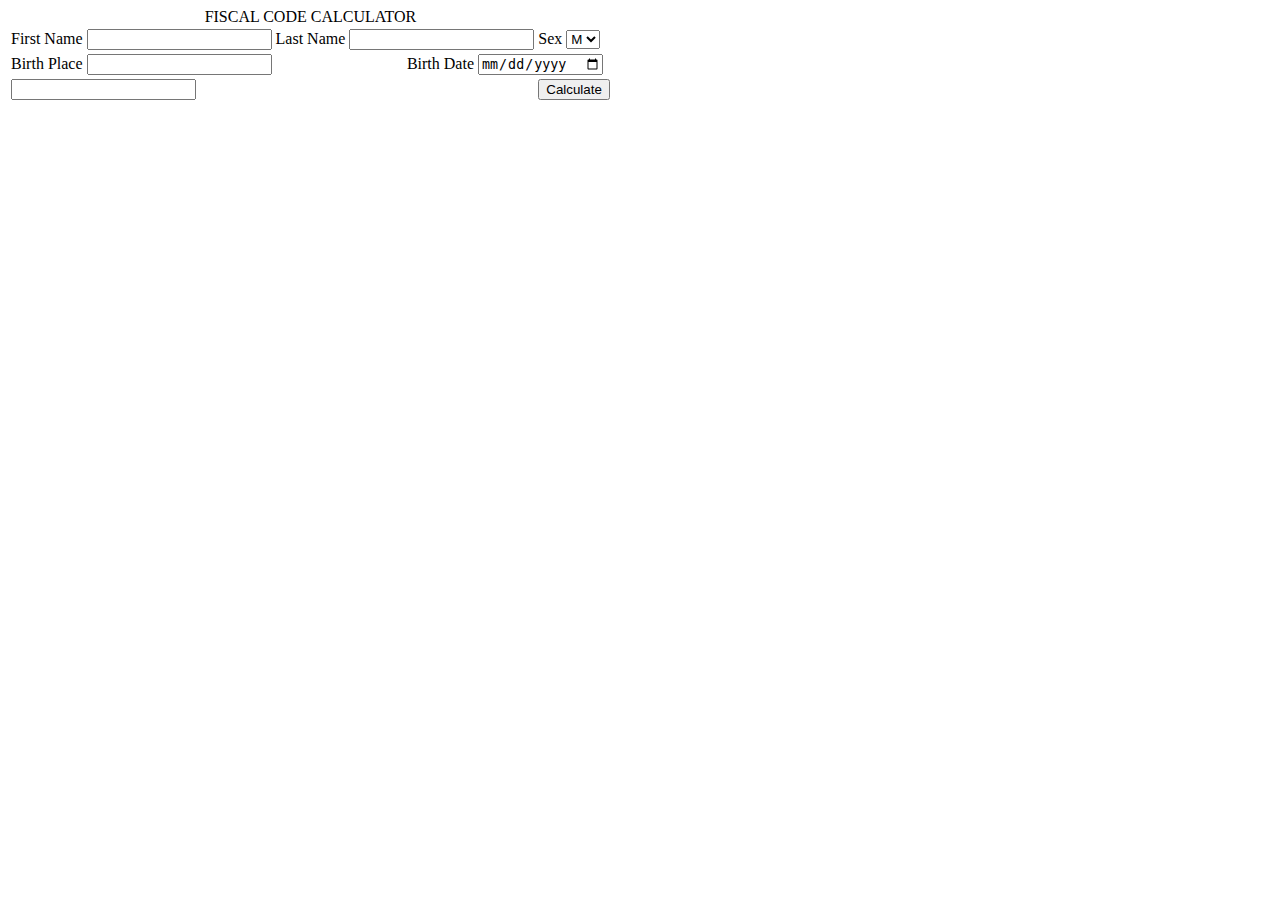
==== fiscal_code_calculator/index.html @ 9dec324b "Add files via upload" ====
<!DOCTYPE html>
<html>
	<head>
		<link rel="icon" type="image/x-icon" href="icon.svg">
		<link rel="stylesheet" type="text/css" href="style.css">
		
		<meta charset="utf-8">
		<meta name="viewport" content="width=device-width, initial-scale=1">
		<title></title>
	</head>
	<body>
		<table id="data_input">
			<caption id="title">FISCAL CODE CALCULATOR</caption>
			<tr>
				<td colspan="2">
					<label for="name">First Name</label>
					<input type="text" class="input" id="name"/>
				</td>
				<td colspan="2">
					<label for="surname">Last Name</label>
					<input type="text" class="input" id="surname">
				</td>
				<td>
					<label for="sex">Sex</label>
					<select id="sex">
						<option value="M">M</option>
						<option value="F">F</option>
					</select>
				</td>
			</tr>
			<tr>
				<td colspan="3">
					<label for="birth_place">Birth Place</label>
					<input type="text" class="input" id="birth_place"/>
				</td>
				<td colspan="2">
					<label for="birth_date">Birth Date</label>
					<input type="date" class="input" id="birth_date">
				</td>
			</tr>
			<tr>
				<td colspan="4">
					<input type="text" id="result" readonly>
				</td>
				<td>
					<input type="button" value="Calculate" onclick="calculate()">
				</td>
			</tr>
		</table>
		
		<script type="text/javascript" src="script.js"></script>
	</body>
</html>
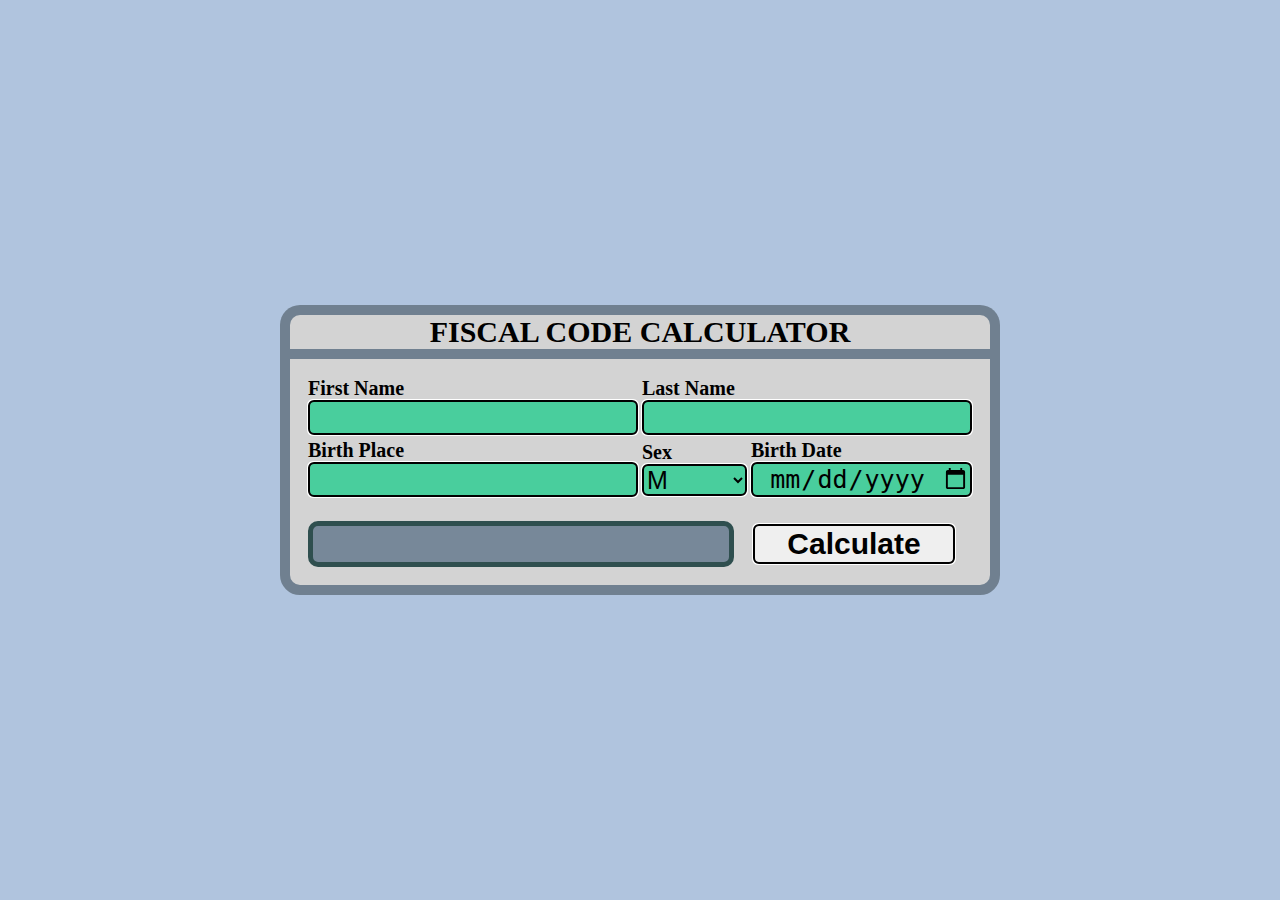
==== commit 80f00151: "Add files via upload" ====
--- a/fiscal_code_calculator/index.html
+++ b/fiscal_code_calculator/index.html
@@ -6,26 +6,19 @@
 		
 		<meta charset="utf-8">
 		<meta name="viewport" content="width=device-width, initial-scale=1">
-		<title></title>
+		<title>Fiscal Code Calculator</title>
 	</head>
 	<body>
 		<table id="data_input">
 			<caption id="title">FISCAL CODE CALCULATOR</caption>
 			<tr>
-				<td colspan="2">
+				<td colspan="3">
 					<label for="name">First Name</label>
 					<input type="text" class="input" id="name"/>
 				</td>
-				<td colspan="2">
+				<td colspan="3">
 					<label for="surname">Last Name</label>
 					<input type="text" class="input" id="surname">
-				</td>
-				<td>
-					<label for="sex">Sex</label>
-					<select id="sex">
-						<option value="M">M</option>
-						<option value="F">F</option>
-					</select>
 				</td>
 			</tr>
 			<tr>
@@ -33,17 +26,24 @@
 					<label for="birth_place">Birth Place</label>
 					<input type="text" class="input" id="birth_place"/>
 				</td>
+				<td>
+					<label for="sex">Sex</label>
+					<select class="input" id="sex">
+						<option value="M">M</option>
+						<option value="F">F</option>
+					</select>
+				</td>
 				<td colspan="2">
 					<label for="birth_date">Birth Date</label>
 					<input type="date" class="input" id="birth_date">
 				</td>
 			</tr>
 			<tr>
-				<td colspan="4">
+				<td colspan="5">
 					<input type="text" id="result" readonly>
 				</td>
 				<td>
-					<input type="button" value="Calculate" onclick="calculate()">
+					<input type="button" id="calculate" value="Calculate" onclick="calculate()">
 				</td>
 			</tr>
 		</table>
--- a/fiscal_code_calculator/style.css
+++ b/fiscal_code_calculator/style.css
@@ -0,0 +1,79 @@
+html {
+	background: lightsteelblue;
+}
+
+label, #calculate {
+	font-size: 20px;
+	font-weight: bold;
+}
+
+/* table */
+#data_input {
+	background: lightgray;
+	border: 10px solid slategray;
+	padding: 15px;
+	margin: auto;
+	position: absolute;
+	top: 0; bottom: 0; left: 0; right: 0;
+	border-bottom-right-radius: 20px;
+	border-bottom-left-radius: 20px;
+}
+
+/* table caption */
+#title {
+	font-size: 30px;
+	font-weight: bold;
+	background: lightgray;
+	border: 10px solid slategray;
+	border-bottom-width: 0;
+	border-top-right-radius: 20px;
+	border-top-left-radius: 20px;
+}
+
+/* display box */
+#result {
+	font-weight: bold;
+	background: lightslategray;
+	/* height: 50px; */
+	width: 412px;
+	margin-top: 20px;
+	text-align: center;
+	border: 5px solid darkslategray;
+	border-radius: 10px;
+	font-size: 30px;
+}
+
+/* calculate button */
+#calculate {
+	/* display: block; */
+	/* margin: auto; */
+	width: 202px;
+	margin-top: 20px;
+	/* margin-left: 50px; */
+	outline: auto;
+	text-align: center;
+	border-radius: 5px;
+	font-size: 30px;
+}
+
+/* buttons */
+.input {
+	display: block;
+	/* width: 100%; */
+	/* padding: 15px 25px; */
+	font-size: 25px;
+	/* font-weight: bold; */
+	text-align: center;
+	/* cursor: pointer; */
+	outline: auto;
+	/* color: #fff; */
+	background-color: #49ce9d;
+	/* border: 100px; */
+	border-radius: 5px;
+	/* box-shadow: 0 8px green; */
+}
+
+#sex {
+	width: 100%;
+	padding-right: 62px;
+}